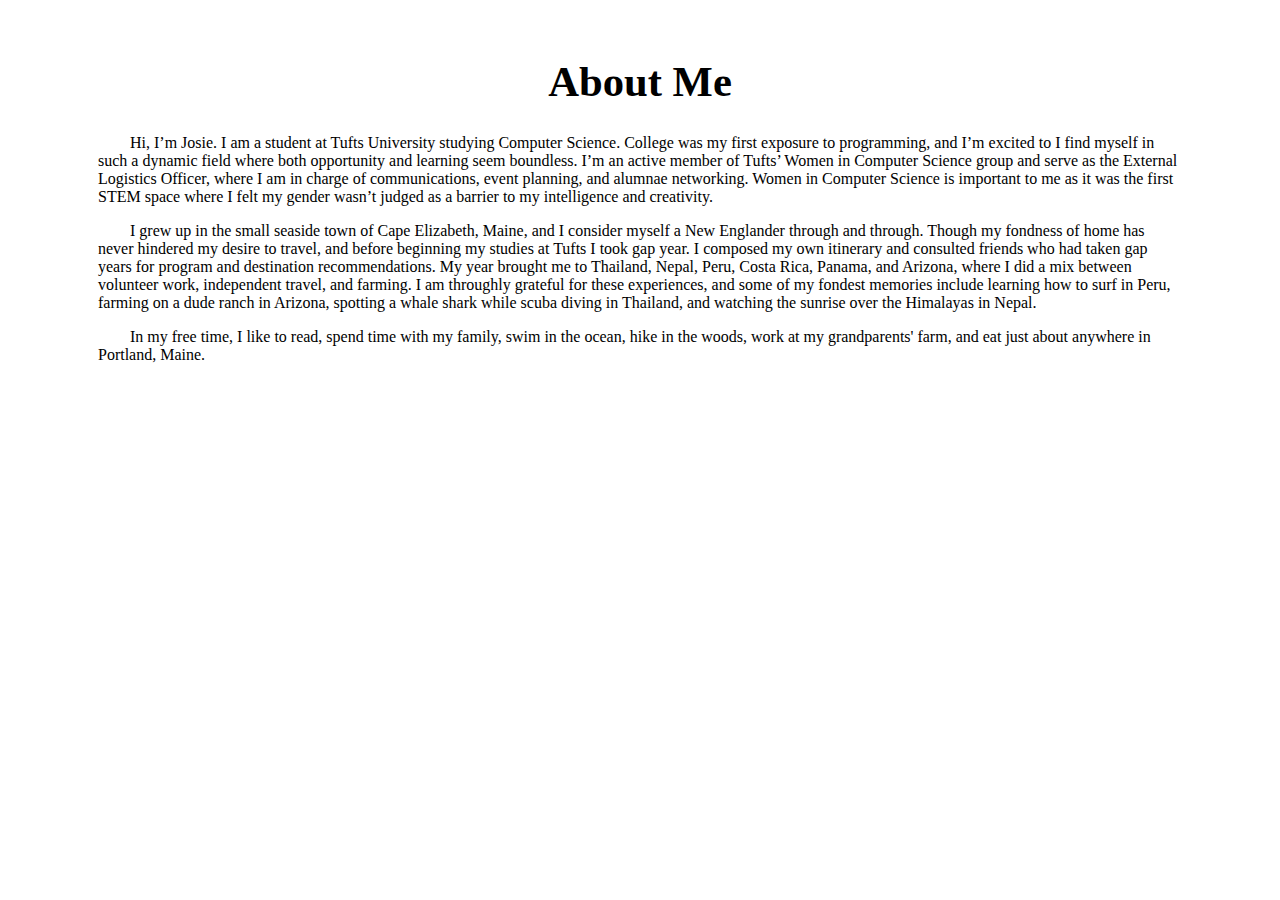
==== bio.html @ 4337e87b "added bio.html" ====
<!DOCTYPE html>

<html>

<head>
    <title>Josie Barth's Biography</title>
    <meta charset="utf-8" />
    <meta name="author" content="Josie Barth">
    <meta name="description" content="Josie Barth's Short Biography.">
    <meta name="keywords" content="josie barth, josephine barth,
          programming, computer science, compsci, website, bio, biography">
    <meta name="language" content="English">
    <link rel="stylesheet" href="bio.css">
</head>

<body>

    <h1> About Me </h1>

    <p>
    &nbsp;
    &nbsp;
    &nbsp;
    &nbsp;
    Hi, I’m Josie.  I am a student at Tufts University studying Computer Science.  College was my first exposure to programming, and I’m excited to I find myself in such a dynamic field where both opportunity and learning seem boundless.  I’m an active member of Tufts’ Women in Computer Science group and serve as the External Logistics Officer, where I am in charge of communications, event planning, and alumnae networking.  Women in Computer Science is important to me as it was the first STEM space where I felt my gender wasn’t judged as a barrier to my intelligence and creativity.  
    </p>

    <p>
    &nbsp;
    &nbsp;
    &nbsp;
    &nbsp;
    I grew up in the small seaside town of Cape Elizabeth, Maine, and I consider myself a New Englander through and through.  Though my fondness of home has never hindered my desire to travel, and before beginning my studies at Tufts I took gap year.  I composed my own itinerary and consulted friends who had taken gap years for program and destination recommendations.   My year brought me to Thailand, Nepal, Peru, Costa Rica, Panama, and Arizona, where I did a mix between volunteer work, independent travel, and farming.  I am throughly grateful for these experiences, and some of my fondest memories include learning how to surf in Peru, farming on a dude ranch in Arizona, spotting a whale shark while scuba diving in Thailand, and watching the sunrise over the Himalayas in Nepal.
    </p>

    <p>
    &nbsp;
    &nbsp;
    &nbsp;
    &nbsp;
    In my free time, I like to read, spend time with my family, swim in the ocean, hike in the woods, work at my grandparents' farm, and eat just about anywhere in Portland, Maine. 
    </p>

</body>

</html>
---- bio.css ----
/* stylesheet for Josie's Biography Page */
/* bio.css */

body {
    
    padding-left: 90px;
    padding-right: 90px;
    padding-top: 20px;
    padding-bottom: 20px;
}

h1 {
    font-size: 32pt;
    text-align: center;
}

p {
    font-family: "Palatino Linotype", "Book Antiqua", Palatino, serif;
    background-color: white;
    position: relative;
    text-align: left;
    color: black;
    font-size: 12pt;
}
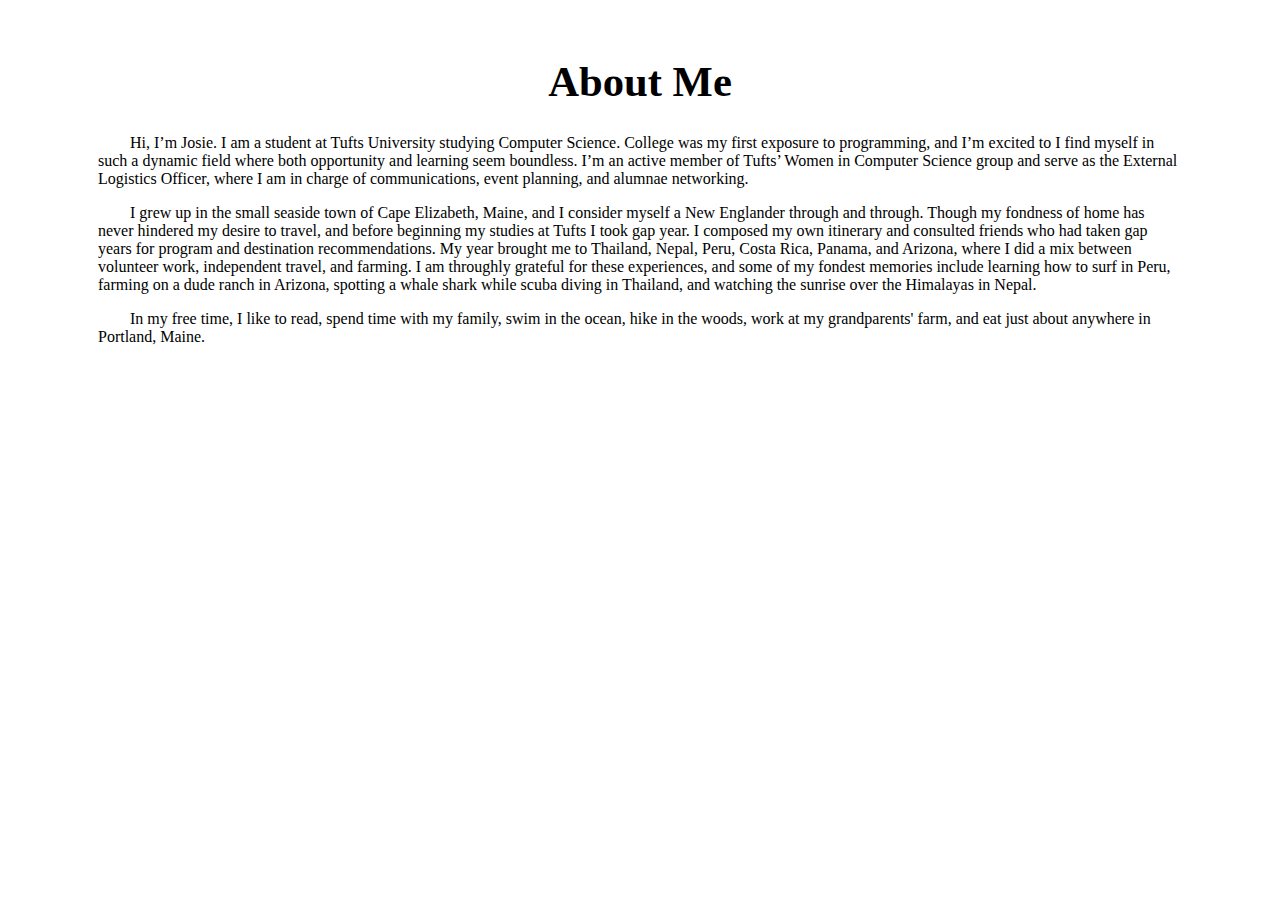
==== commit 31195193: "edited bio" ====
--- a/bio.html
+++ b/bio.html
@@ -22,7 +22,7 @@
     &nbsp;
     &nbsp;
     &nbsp;
-    Hi, I’m Josie.  I am a student at Tufts University studying Computer Science.  College was my first exposure to programming, and I’m excited to I find myself in such a dynamic field where both opportunity and learning seem boundless.  I’m an active member of Tufts’ Women in Computer Science group and serve as the External Logistics Officer, where I am in charge of communications, event planning, and alumnae networking.  Women in Computer Science is important to me as it was the first STEM space where I felt my gender wasn’t judged as a barrier to my intelligence and creativity.  
+    Hi, I’m Josie.  I am a student at Tufts University studying Computer Science.  College was my first exposure to programming, and I’m excited to I find myself in such a dynamic field where both opportunity and learning seem boundless.  I’m an active member of Tufts’ Women in Computer Science group and serve as the External Logistics Officer, where I am in charge of communications, event planning, and alumnae networking. 
     </p>
 
     <p>
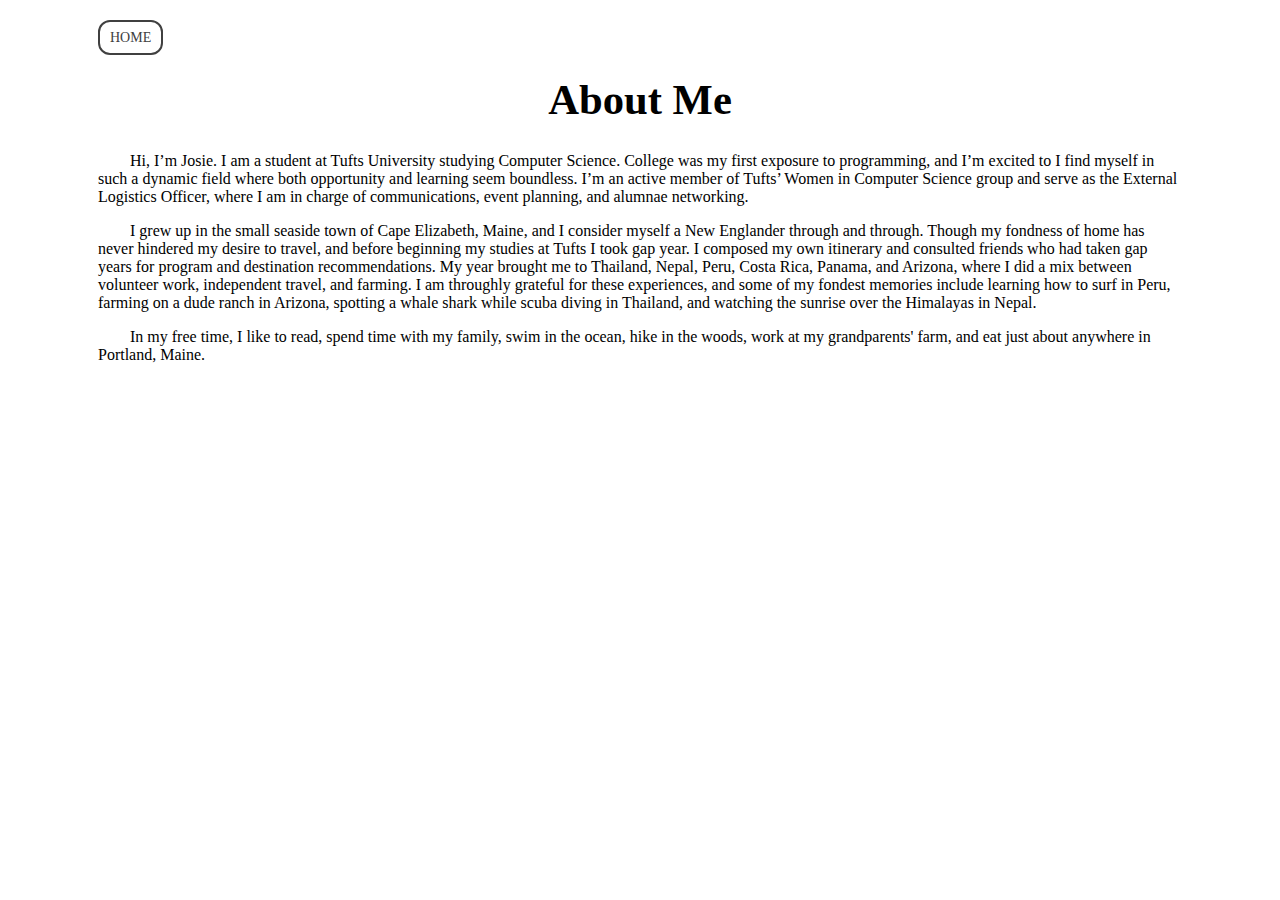
==== commit d9c31e20: "added home buttons" ====
--- a/bio.html
+++ b/bio.html
@@ -14,6 +14,8 @@
 </head>
 
 <body>
+
+    <a href="index.html" class="button">HOME</a>
 
     <h1> About Me </h1>
 
--- a/bio.css
+++ b/bio.css
@@ -21,4 +21,19 @@
     text-align: left;
     color: black;
     font-size: 12pt;
+}
+
+a {
+    text-decoration: none;
+}
+
+.button{ 
+  color: #404040;
+  font-size: 14px;
+  text-align: left;
+  border: #404040;
+  border-style: solid;
+  border-width: 2px;
+  border-radius: 12px;
+  padding: 8px 10px;
 }